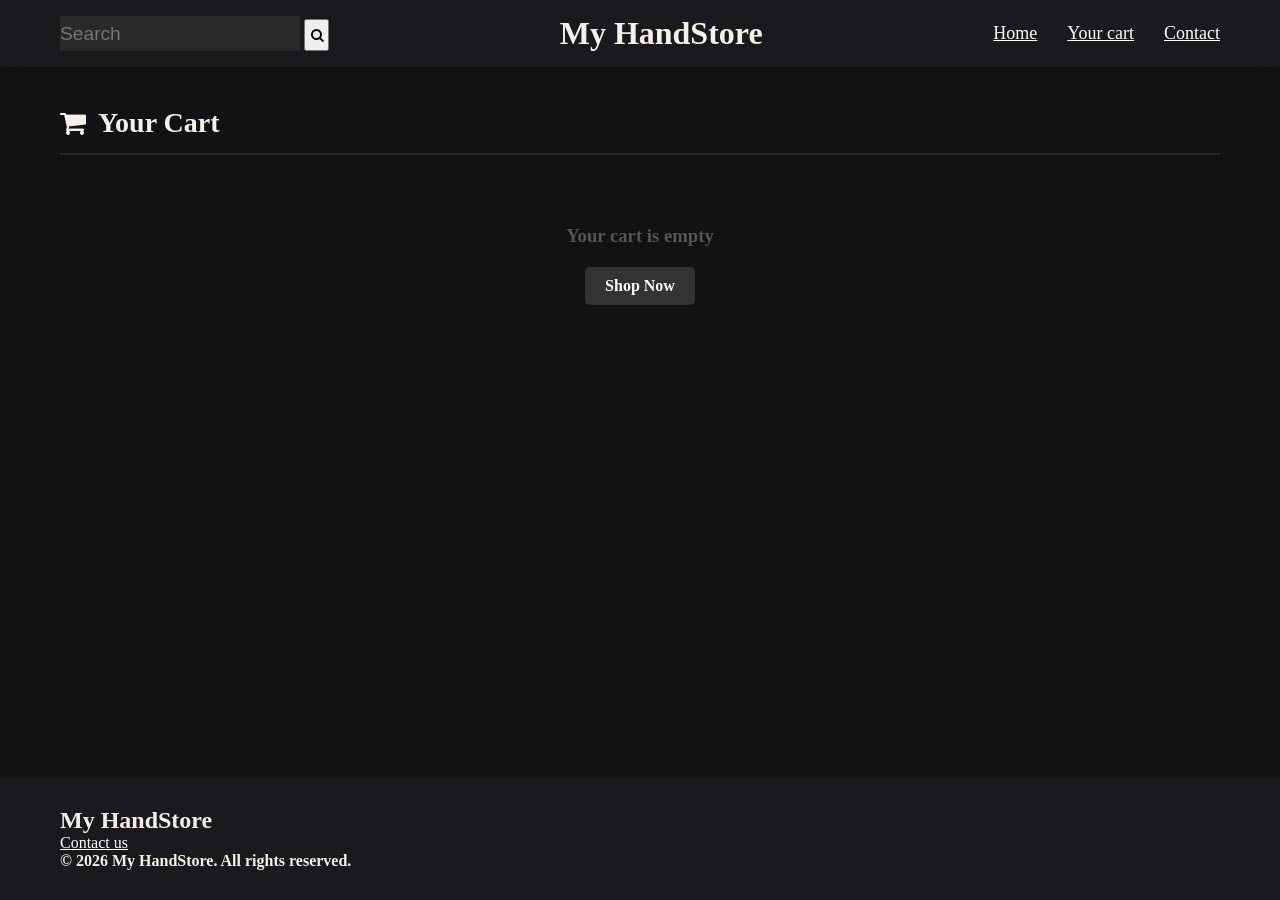
==== cart.html @ 0c913cdc "New Pages created" ====
<!DOCTYPE html>
<html lang="en">
<head>
    <meta charset="UTF-8">
    <meta name="viewport" content="width=device-width, initial-scale=1.0">
    <title>Your Cart – My HandStore</title>
    <link rel="stylesheet" href="https://cdnjs.cloudflare.com/ajax/libs/font-awesome/4.7.0/css/font-awesome.min.css">
    <link rel="stylesheet" href="style.css">
    <link rel="stylesheet" href="cart.css">
</head>
<body>
    <div id="container">
        <div id="navigationBar">
            <div id="search">
                <input type="text" placeholder="Search">
                <button id="searchButton"><i class="fa fa-search"></i></button>
            </div>
            <div id="storeName">
                <h1 id="heading"> My HandStore </h1>
            </div>
            <div id="links">
                <a href="index.html"> Home </a>
                <a href="cart.html"> Your cart </a>
                <a href="contact.html"> Contact </a>
            </div>
        </div>

        <div id="cart-section">
            <h2 id="cart-title"><i class="fa fa-shopping-cart"></i> Your Cart</h2>
            <div style="text-align: center; padding: 40px 20px;">
                <h3 style="margin-bottom: 20px; color: #555;">Your cart is empty</h3>
                <a href="index.html" style="display: inline-block; padding: 10px 20px; background-color: #333; color: #fff; text-decoration: none; border-radius: 5px; font-weight: bold;">Shop Now</a>
            </div>
        </div>

        <div id="footer">
            <h2> My HandStore </h2>
            <a href="contact.html"> Contact us </a>
            <h4> © 2026 My HandStore. All rights reserved. </h4>
        </div>
    </div>
</body>
</html>
---- style.css ----
*{
    margin : 0;
    padding: 0;
}
body{
    background-color: #121215;
    color: #f5f0e8;
}
#navigationBar{
    background-color:  #1A1A1E;
    display: flex;
    justify-content: space-between;
    align-items:center;
    padding:15px 60px;
    box-shadow:0 4px 12px rgba(0,0,0,.12);
}
#links{
    display:flex;
    gap:30px;
    color: #FFFFFF;
    font-size: 18px;
}
a{
    color: #FFFFFF;
}
a:hover{
    color:#f0c078;
}
#products{
    display:flex;
    flex-wrap: wrap;
    justify-content: center;
    gap: 30px;
    margin-top: 40px;
}
.myproducts{
    background-color: #1e1e1e;
    border-radius: 15px;
    padding: 15px;
    box-shadow:0 4px 12px rgba(0,0,0,.12);
    transition: 0.3s;
    width: 350px;
}
.myproducts:hover{
    transform:translateY(-8px);
    box-shadow: 0 15px 30px rgba(0,0,0,.18);
}
img{
    border-radius:12px;
}
.button{
    background:#D97706;
    color:white;
    border:none;
    border-radius:8px;
    padding:10px 20px;
    cursor:pointer;
}
.button:hover{
    background-color: #A66E22;
}
.price{
    color: #F59E0B;
}
input{
    height:35px;
    font-size: larger;
    background-color: #2a2a2a;
    color: white;
    border: #4a4038;
}
#searchButton{
    height:32px;
    width: 25px;
}
#footer{
    background-color: #1A1A1E;
    margin-top: 60px;
    padding: 30px 60px;
}
#container {
    display: flex;
    flex-direction: column;
    min-height: 100vh;
}
.cart-badge {
    display: inline-flex;
    align-items: center;
    justify-content: center;
    background: #D97706;
    color: white;
    font-size: 11px;
    font-weight: 700;
    border-radius: 50%;
    width: 18px;
    height: 18px;
    margin-left: 4px;
    vertical-align: middle;
}
.cart-badge:empty {
    display: none;
}
---- cart.css ----
/* ===== cart.css – styles specific to cart.html ===== */

#cart-section {
    flex: 1;
    padding: 40px 60px;
}

#cart-title {
    font-size: 28px;
    margin-bottom: 30px;
    color: #f5f0e8;
    border-bottom: 2px solid #2a2a2a;
    padding-bottom: 14px;
    display: flex;
    align-items: center;
    gap: 12px;
}

/* Layout: table on left, summary on right */
#cart-content {
    display: flex;
    gap: 40px;
    align-items: flex-start;
    flex-wrap: wrap;
}

/* Cart Table */
#cart-table {
    flex: 1;
    min-width: 300px;
    border-collapse: collapse;
    background-color: #1e1e1e;
    border-radius: 15px;
    overflow: hidden;
    box-shadow: 0 4px 12px rgba(0, 0, 0, 0.12);
}

#cart-table thead {
    background-color: #1A1A1E;
}

#cart-table th {
    padding: 14px 18px;
    text-align: left;
    color: #f0c078;
    font-size: 15px;
    font-weight: 600;
    letter-spacing: 0.3px;
}

#cart-table td {
    padding: 14px 18px;
    border-top: 1px solid #2a2a2a;
    color: #f5f0e8;
    font-size: 15px;
    vertical-align: middle;
}

#cart-table tbody tr:hover {
    background-color: #252525;
}

/* Order Summary */
#cart-summary {
    min-width: 280px;
    max-width: 320px;
}

#summary-box {
    background-color: #1e1e1e;
    border-radius: 15px;
    padding: 24px;
    box-shadow: 0 4px 12px rgba(0, 0, 0, 0.12);
}

#summary-box h3 {
    font-size: 20px;
    color: #f5f0e8;
    margin-bottom: 20px;
    border-bottom: 1px solid #2a2a2a;
    padding-bottom: 12px;
}

.summary-row {
    display: flex;
    justify-content: space-between;
    margin-bottom: 12px;
    font-size: 15px;
    color: #c8c0b0;
}

.total-row {
    font-size: 17px;
    font-weight: 700;
    color: #f5f0e8;
    border-top: 1px solid #2a2a2a;
    padding-top: 12px;
    margin-top: 4px;
}

#checkout-btn {
    width: 100%;
    margin-top: 20px;
    font-size: 16px;
    padding: 14px;
    transition: background 0.2s, transform 0.1s;
}

#checkout-btn:hover {
    transform: translateY(-2px);
}

#continue-shopping {
    display: block;
    text-align: center;
    margin-top: 14px;
    font-size: 14px;
    color: #888;
    text-decoration: none;
    transition: color 0.2s;
}

#continue-shopping:hover {
    color: #f0c078;
}
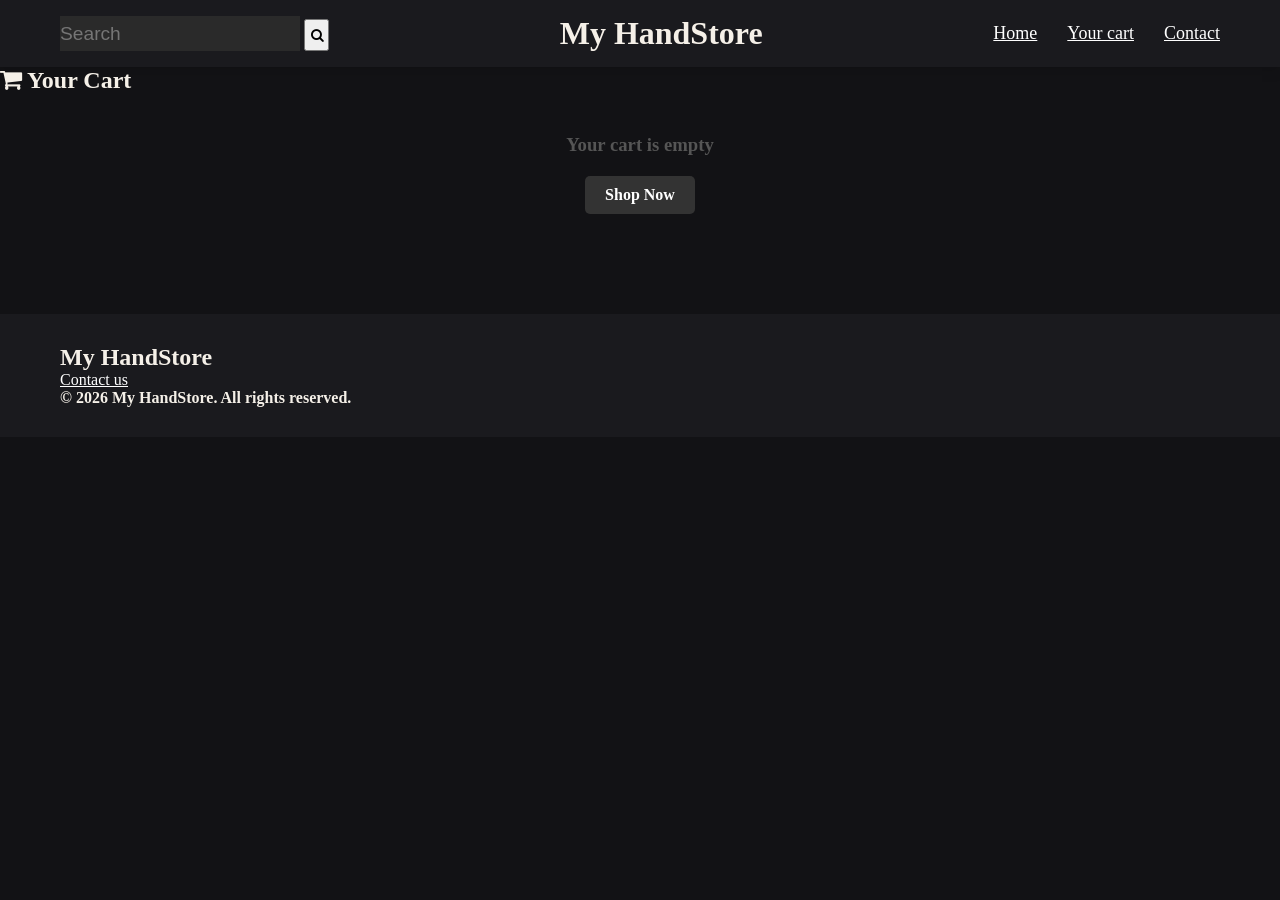
==== commit 65a80416: "Updated cart quantity functionality" ====
--- a/cart.html
+++ b/cart.html
@@ -27,9 +27,9 @@
 
         <div id="cart-section">
             <h2 id="cart-title"><i class="fa fa-shopping-cart"></i> Your Cart</h2>
-            <div style="text-align: center; padding: 40px 20px;">
-                <h3 style="margin-bottom: 20px; color: #555;">Your cart is empty</h3>
-                <a href="index.html" style="display: inline-block; padding: 10px 20px; background-color: #333; color: #fff; text-decoration: none; border-radius: 5px; font-weight: bold;">Shop Now</a>
+            <div id="empty-cart">
+                <h3>Your cart is empty</h3>
+                <a href="index.html">Shop Now</a>
             </div>
         </div>
 
@@ -39,5 +39,6 @@
             <h4> © 2026 My HandStore. All rights reserved. </h4>
         </div>
     </div>
+    <script src="cart.js"></script>
 </body>
 </html>
--- a/cart.css
+++ b/cart.css
@@ -1,125 +1,50 @@
-/* ===== cart.css – styles specific to cart.html ===== */
-
-#cart-section {
-    flex: 1;
-    padding: 40px 60px;
+.cart-product{
+    display: flex;
+    justify-content: space-between;
+    align-items: center;
+    padding: 20px;
+    margin: 15px 30px;
+    border: 1px solid #ddd;
+    border-radius: 10px;
+}
+.cart-product h3 {
+    margin: 0;
+    font-size: 20px;
+}
+.cart-product p {
+    margin: 0;
+    font-size: 18px;
+    font-weight: bold;
+}
+#empty-cart {
+    text-align: center;
+    padding: 40px 20px;
 }
 
-#cart-title {
-    font-size: 28px;
-    margin-bottom: 30px;
-    color: #f5f0e8;
-    border-bottom: 2px solid #2a2a2a;
-    padding-bottom: 14px;
-    display: flex;
-    align-items: center;
-    gap: 12px;
+#empty-cart h3 {
+    margin-bottom: 20px;
+    color: #555;
 }
 
-/* Layout: table on left, summary on right */
-#cart-content {
-    display: flex;
-    gap: 40px;
-    align-items: flex-start;
-    flex-wrap: wrap;
+#empty-cart a {
+    display: inline-block;
+    padding: 10px 20px;
+
+    background-color: #333;
+    color: white;
+
+    text-decoration: none;
+    border-radius: 5px;
+
+    font-weight: bold;
 }
 
-/* Cart Table */
-#cart-table {
-    flex: 1;
-    min-width: 300px;
-    border-collapse: collapse;
-    background-color: #1e1e1e;
-    border-radius: 15px;
-    overflow: hidden;
-    box-shadow: 0 4px 12px rgba(0, 0, 0, 0.12);
+#empty-cart a:hover {
+    background-color: #555;
 }
-
-#cart-table thead {
-    background-color: #1A1A1E;
-}
-
-#cart-table th {
-    padding: 14px 18px;
-    text-align: left;
-    color: #f0c078;
-    font-size: 15px;
-    font-weight: 600;
-    letter-spacing: 0.3px;
-}
-
-#cart-table td {
-    padding: 14px 18px;
-    border-top: 1px solid #2a2a2a;
-    color: #f5f0e8;
-    font-size: 15px;
-    vertical-align: middle;
-}
-
-#cart-table tbody tr:hover {
-    background-color: #252525;
-}
-
-/* Order Summary */
-#cart-summary {
-    min-width: 280px;
-    max-width: 320px;
-}
-
-#summary-box {
-    background-color: #1e1e1e;
-    border-radius: 15px;
-    padding: 24px;
-    box-shadow: 0 4px 12px rgba(0, 0, 0, 0.12);
-}
-
-#summary-box h3 {
-    font-size: 20px;
-    color: #f5f0e8;
-    margin-bottom: 20px;
-    border-bottom: 1px solid #2a2a2a;
-    padding-bottom: 12px;
-}
-
-.summary-row {
-    display: flex;
-    justify-content: space-between;
-    margin-bottom: 12px;
-    font-size: 15px;
-    color: #c8c0b0;
-}
-
-.total-row {
-    font-size: 17px;
-    font-weight: 700;
-    color: #f5f0e8;
-    border-top: 1px solid #2a2a2a;
-    padding-top: 12px;
-    margin-top: 4px;
-}
-
-#checkout-btn {
-    width: 100%;
-    margin-top: 20px;
-    font-size: 16px;
-    padding: 14px;
-    transition: background 0.2s, transform 0.1s;
-}
-
-#checkout-btn:hover {
-    transform: translateY(-2px);
-}
-
-#continue-shopping {
-    display: block;
-    text-align: center;
-    margin-top: 14px;
-    font-size: 14px;
-    color: #888;
-    text-decoration: none;
-    transition: color 0.2s;
-}
-
-#continue-shopping:hover {
-    color: #f0c078;
-}
+.cart-product img {
+    width: 100px;
+    height: 100px;
+    object-fit: cover;
+    border-radius: 8px;
+}
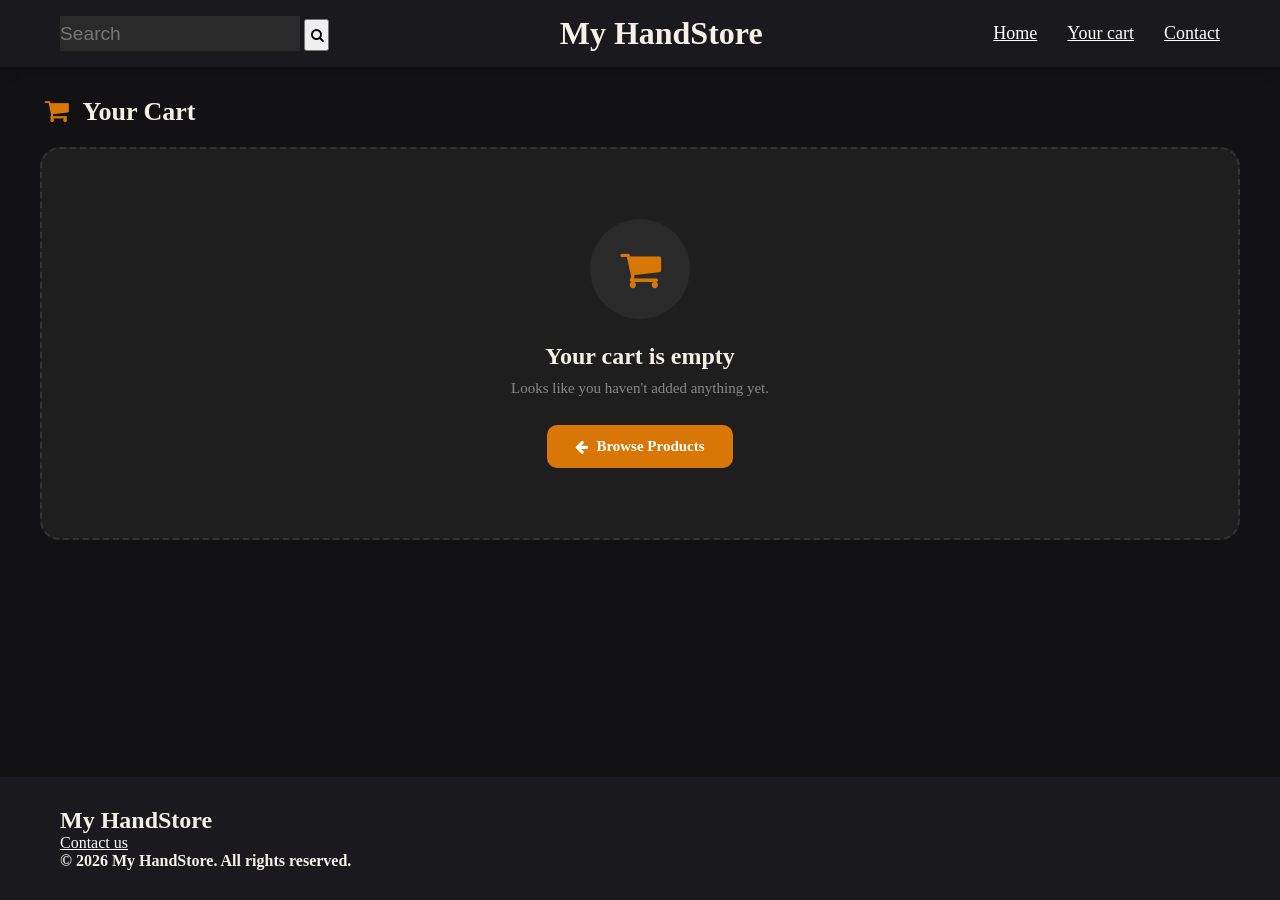
==== commit 4bc55fd1: "Updated project" ====
--- a/cart.html
+++ b/cart.html
@@ -25,11 +25,35 @@
             </div>
         </div>
 
-        <div id="cart-section">
-            <h2 id="cart-title"><i class="fa fa-shopping-cart"></i> Your Cart</h2>
-            <div id="empty-cart">
-                <h3>Your cart is empty</h3>
-                <a href="index.html">Shop Now</a>
+        <div id="cart-wrapper">
+            <div id="cart-section">
+                <h2 id="cart-title"><i class="fa fa-shopping-cart"></i> Your Cart</h2>
+                <div id="empty-cart">
+                    <div id="empty-cart-icon"><i class="fa fa-shopping-cart"></i></div>
+                    <h3>Your cart is empty</h3>
+                    <p>Looks like you haven't added anything yet.</p>
+                    <a href="index.html"><i class="fa fa-arrow-left"></i> Browse Products</a>
+                </div>
+            </div>
+
+            <div id="order-summary">
+                <h2><i class="fa fa-receipt"></i> Order Summary</h2>
+                <div id="summary-items"></div>
+                <div id="summary-divider"></div>
+                <div id="summary-row">
+                    <span>Subtotal</span>
+                    <span id="summary-subtotal">$0</span>
+                </div>
+                <div id="summary-row-shipping">
+                    <span>Shipping</span>
+                    <span class="free-ship">FREE</span>
+                </div>
+                <div id="summary-total-row">
+                    <span>Total</span>
+                    <span id="summary-total">$0</span>
+                </div>
+                <button id="checkout-btn"><i class="fa fa-lock"></i> Proceed to Checkout</button>
+                <a href="index.html" id="continue-shopping"><i class="fa fa-arrow-left"></i> Continue Shopping</a>
             </div>
         </div>
 
--- a/style.css
+++ b/style.css
@@ -77,6 +77,7 @@
     background-color: #1A1A1E;
     margin-top: 60px;
     padding: 30px 60px;
+    margin-top: auto;
 }
 #container {
     display: flex;
--- a/cart.css
+++ b/cart.css
@@ -1,50 +1,327 @@
-.cart-product{
-    display: flex;
-    justify-content: space-between;
-    align-items: center;
-    padding: 20px;
-    margin: 15px 30px;
-    border: 1px solid #ddd;
+/* ── Two-column wrapper ─────────────────────────────────────── */
+#cart-wrapper {
+    display: flex;
+    align-items: flex-start;
+    gap: 30px;
+    padding: 30px 40px;
+    flex: 1;
+}
+
+/* ── Left: cart items ───────────────────────────────────────── */
+#cart-section {
+    flex: 1;
+    min-width: 0;
+}
+
+#cart-title {
+    font-size: 26px;
+    margin-bottom: 20px;
+    padding-left: 5px;
+    color: #f5f0e8;
+}
+
+#cart-title .fa {
+    color: #D97706;
+    margin-right: 8px;
+}
+
+/* ── Empty cart ─────────────────────────────────────────────── */
+#empty-cart {
+    display: flex;
+    flex-direction: column;
+    align-items: center;
+    justify-content: center;
+    padding: 70px 40px;
+    background: #1e1e1e;
+    border-radius: 20px;
+    border: 2px dashed #333;
+    text-align: center;
+    animation: fadeIn 0.4s ease;
+}
+
+@keyframes fadeIn {
+    from { opacity: 0; transform: translateY(12px); }
+    to   { opacity: 1; transform: translateY(0);    }
+}
+
+#empty-cart-icon {
+    width: 100px;
+    height: 100px;
+    background: #2a2a2a;
+    border-radius: 50%;
+    display: flex;
+    align-items: center;
+    justify-content: center;
+    margin-bottom: 24px;
+}
+
+#empty-cart-icon .fa {
+    font-size: 44px;
+    color: #D97706;
+}
+
+#empty-cart h3 {
+    font-size: 24px;
+    color: #f5f0e8;
+    margin-bottom: 10px;
+}
+
+#empty-cart p {
+    color: #888;
+    font-size: 15px;
+    margin-bottom: 28px;
+}
+
+#empty-cart a {
+    display: inline-flex;
+    align-items: center;
+    gap: 8px;
+    padding: 13px 28px;
+    background: #D97706;
+    color: white;
+    text-decoration: none;
     border-radius: 10px;
-}
+    font-weight: 600;
+    font-size: 15px;
+    transition: background 0.2s;
+}
+
+#empty-cart a:hover {
+    background: #A66E22;
+    color: white;
+}
+
+/* ── Cart product cards ─────────────────────────────────────── */
+.cart-product {
+    display: flex;
+    align-items: center;
+    gap: 20px;
+    padding: 18px 20px;
+    margin-bottom: 16px;
+    background: #1e1e1e;
+    border-radius: 16px;
+    box-shadow: 0 4px 12px rgba(0, 0, 0, 0.18);
+    transition: transform 0.25s ease, box-shadow 0.25s ease;
+}
+
+.cart-product:hover {
+    transform: translateY(-3px);
+    box-shadow: 0 8px 22px rgba(0, 0, 0, 0.28);
+}
+
+.cart-product img {
+    width: 130px;
+    height: 110px;
+    object-fit: cover;
+    border-radius: 12px;
+    flex-shrink: 0;
+}
+
+.cart-product > div {
+    flex: 1;
+    min-width: 0;
+}
+
 .cart-product h3 {
-    margin: 0;
+    margin: 0 0 6px;
+    font-size: 19px;
+    overflow-wrap: break-word;
+}
+
+.cart-product p {
+    margin: 0 0 14px;
+    font-size: 16px;
+    font-weight: 600;
+    color: #F59E0B;
+}
+
+/* Qty controls */
+.decrease-btn,
+.increase-btn {
+    width: 34px;
+    height: 34px;
+    border: none;
+    border-radius: 8px;
+    background: #2a2a2a;
+    color: white;
     font-size: 20px;
-}
-.cart-product p {
-    margin: 0;
+    cursor: pointer;
+    transition: background 0.2s;
+}
+
+.decrease-btn:hover,
+.increase-btn:hover {
+    background: #444;
+}
+
+.quantity {
+    display: inline-block;
+    min-width: 28px;
+    text-align: center;
     font-size: 18px;
     font-weight: bold;
 }
-#empty-cart {
-    text-align: center;
-    padding: 40px 20px;
-}
-
-#empty-cart h3 {
-    margin-bottom: 20px;
-    color: #555;
-}
-
-#empty-cart a {
-    display: inline-block;
-    padding: 10px 20px;
-
-    background-color: #333;
-    color: white;
-
+
+.remove-btn {
+    margin-left: 14px;
+    padding: 8px 14px;
+    border: none;
+    border-radius: 8px;
+    background: #e74c3c;
+    color: white;
+    font-size: 13px;
+    cursor: pointer;
+    transition: background 0.2s;
+}
+
+.remove-btn:hover {
+    background: #c0392b;
+}
+
+/* ── Right: Order summary panel ─────────────────────────────── */
+#order-summary {
+    width: 320px;
+    flex-shrink: 0;
+    background: #1e1e1e;
+    border-radius: 20px;
+    padding: 28px 24px;
+    box-shadow: 0 4px 18px rgba(0, 0, 0, 0.22);
+    position: sticky;
+    top: 20px;
+    display: none;
+    flex-direction: column;
+    gap: 14px;
+}
+
+#order-summary h2 {
+    font-size: 20px;
+    color: #f5f0e8;
+    margin-bottom: 6px;
+    display: flex;
+    align-items: center;
+    gap: 8px;
+}
+
+#order-summary h2 .fa {
+    color: #D97706;
+}
+
+/* Per-item lines inside summary */
+#summary-items {
+    display: flex;
+    flex-direction: column;
+    gap: 8px;
+}
+
+.summary-item-row {
+    display: flex;
+    justify-content: space-between;
+    font-size: 14px;
+    color: #ccc;
+}
+
+.summary-item-name {
+    flex: 1;
+    overflow: hidden;
+    text-overflow: ellipsis;
+    white-space: nowrap;
+    margin-right: 10px;
+}
+
+.summary-item-price {
+    flex-shrink: 0;
+    font-weight: 600;
+    color: #f5f0e8;
+}
+
+#summary-divider {
+    border: none;
+    border-top: 1px solid #333;
+    margin: 4px 0;
+}
+
+#summary-row,
+#summary-row-shipping,
+#summary-total-row {
+    display: flex;
+    justify-content: space-between;
+    align-items: center;
+    font-size: 15px;
+}
+
+#summary-row span,
+#summary-row-shipping span {
+    color: #aaa;
+}
+
+.free-ship {
+    color: #4ade80 !important;
+    font-weight: 600;
+}
+
+#summary-total-row {
+    font-size: 18px;
+    font-weight: 700;
+    color: #f5f0e8;
+    margin-top: 4px;
+}
+
+#summary-total {
+    color: #F59E0B;
+    font-size: 22px;
+}
+
+#checkout-btn {
+    width: 100%;
+    padding: 14px;
+    margin-top: 6px;
+    background: #D97706;
+    color: white;
+    border: none;
+    border-radius: 12px;
+    font-size: 16px;
+    font-weight: 700;
+    cursor: pointer;
+    display: flex;
+    align-items: center;
+    justify-content: center;
+    gap: 8px;
+    transition: background 0.2s, transform 0.15s;
+}
+
+#checkout-btn:hover {
+    background: #A66E22;
+    transform: translateY(-2px);
+}
+
+#checkout-btn:active {
+    transform: translateY(0);
+}
+
+#continue-shopping {
+    display: flex;
+    align-items: center;
+    justify-content: center;
+    gap: 6px;
+    color: #888;
+    font-size: 13px;
     text-decoration: none;
-    border-radius: 5px;
-
-    font-weight: bold;
-}
-
-#empty-cart a:hover {
-    background-color: #555;
-}
-.cart-product img {
-    width: 100px;
-    height: 100px;
-    object-fit: cover;
-    border-radius: 8px;
+    margin-top: 4px;
+    transition: color 0.2s;
+}
+
+#continue-shopping:hover {
+    color: #f5f0e8;
+}
+
+/* ── Responsive ─────────────────────────────────────────────── */
+@media (max-width: 800px) {
+    #cart-wrapper {
+        flex-direction: column;
+        padding: 20px;
+    }
+    #order-summary {
+        width: 100%;
+        position: static;
+    }
 }
